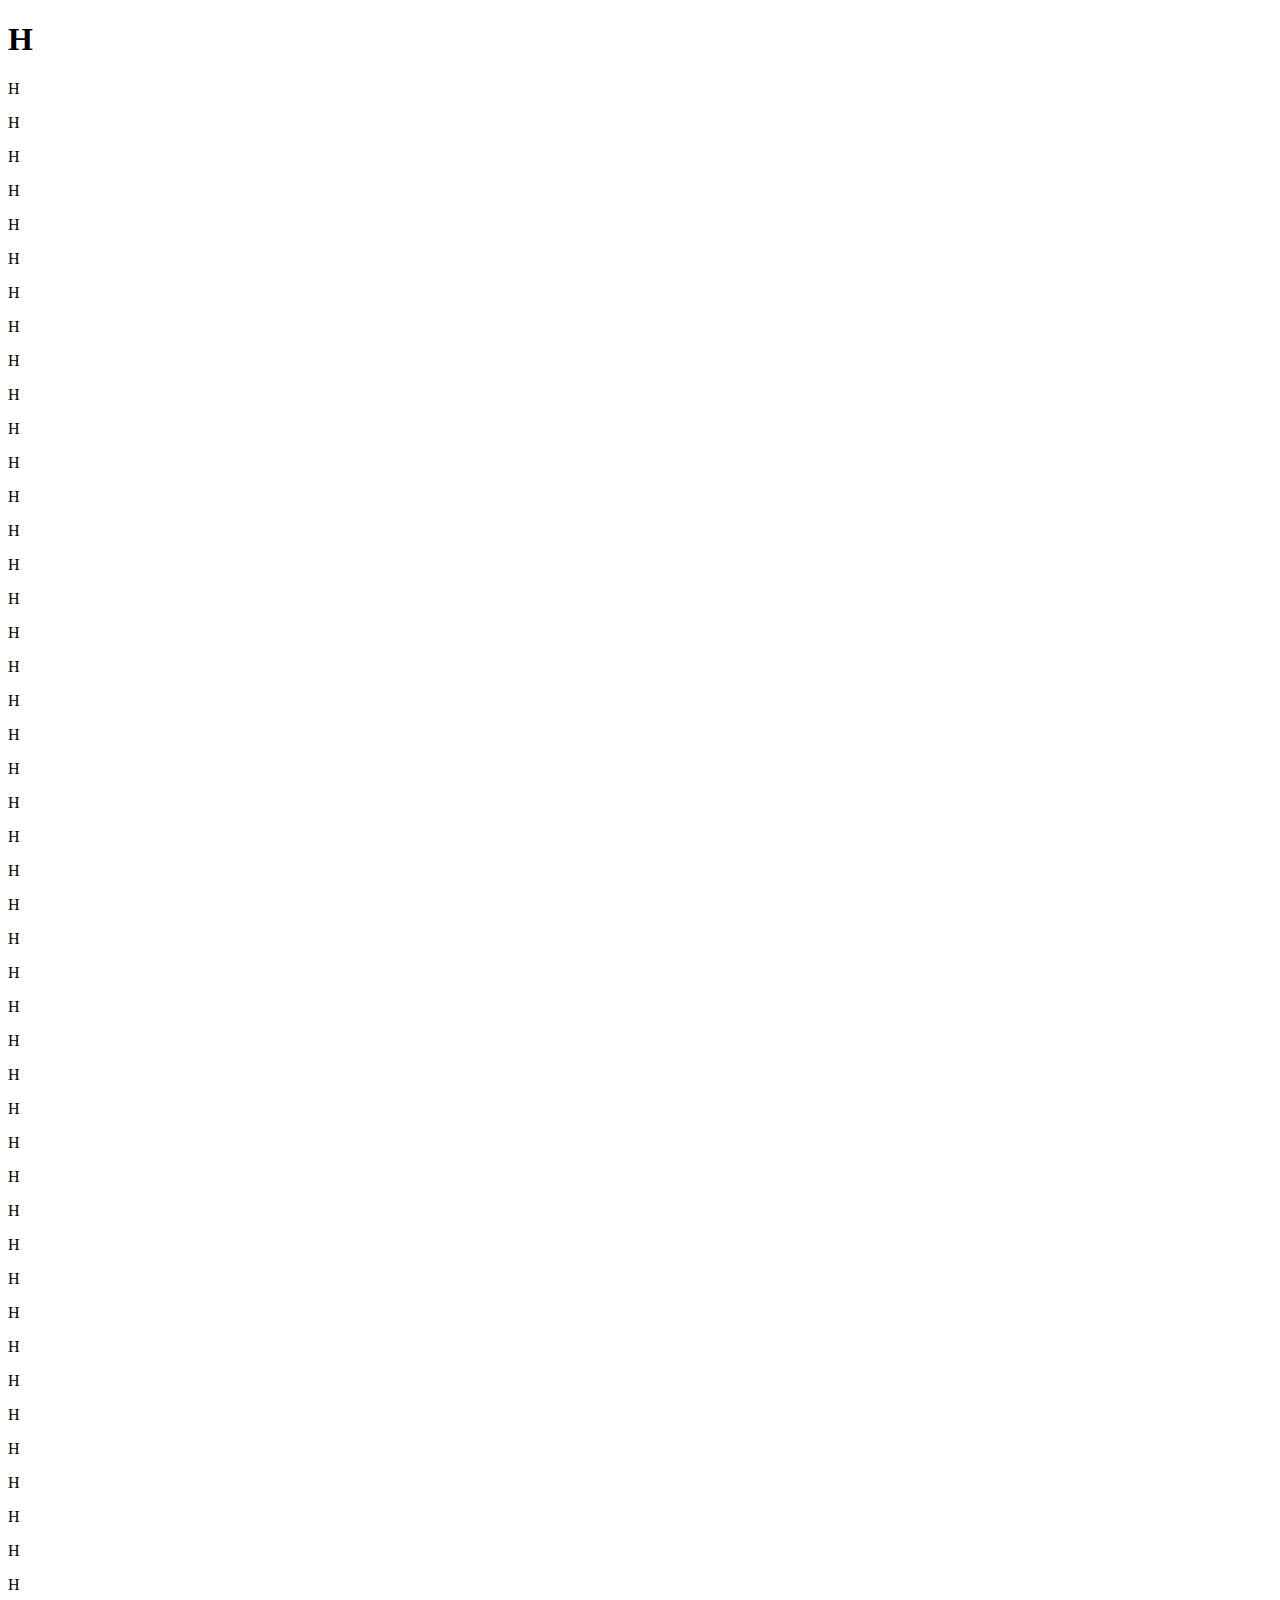
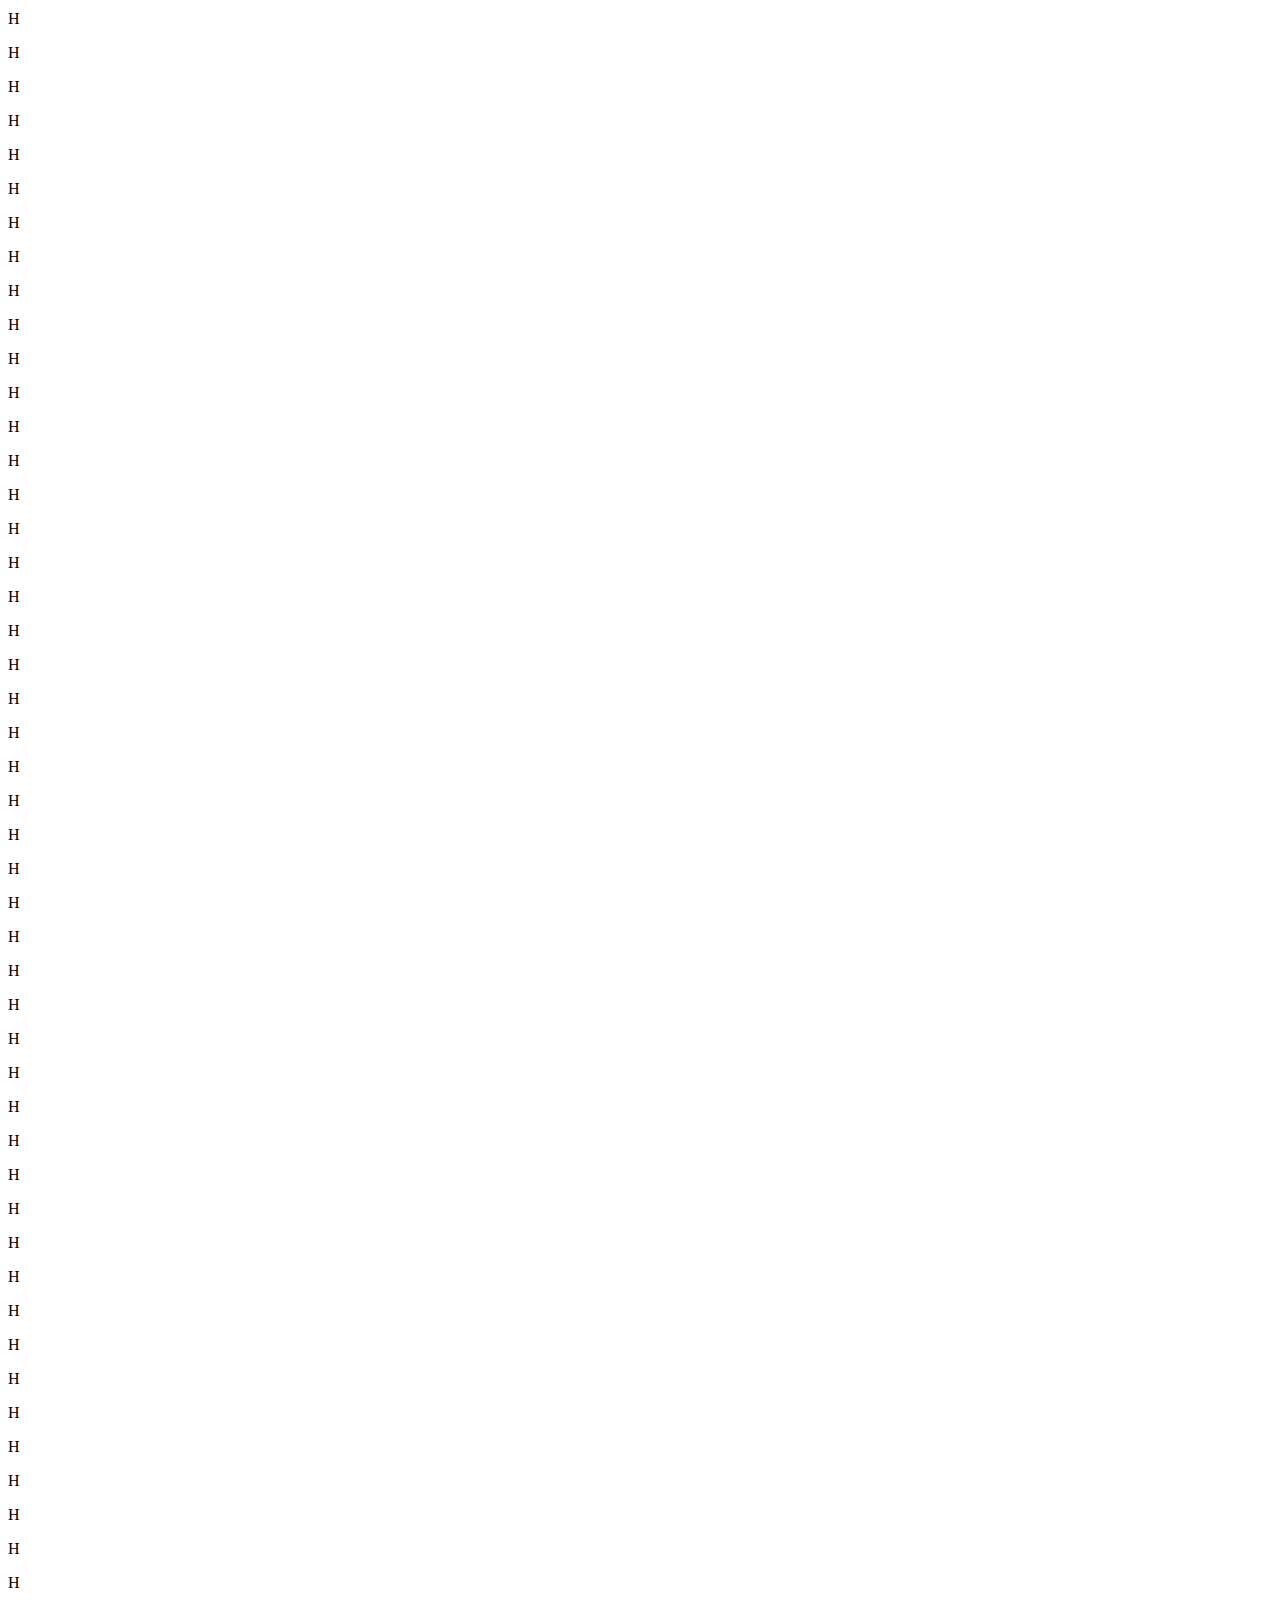
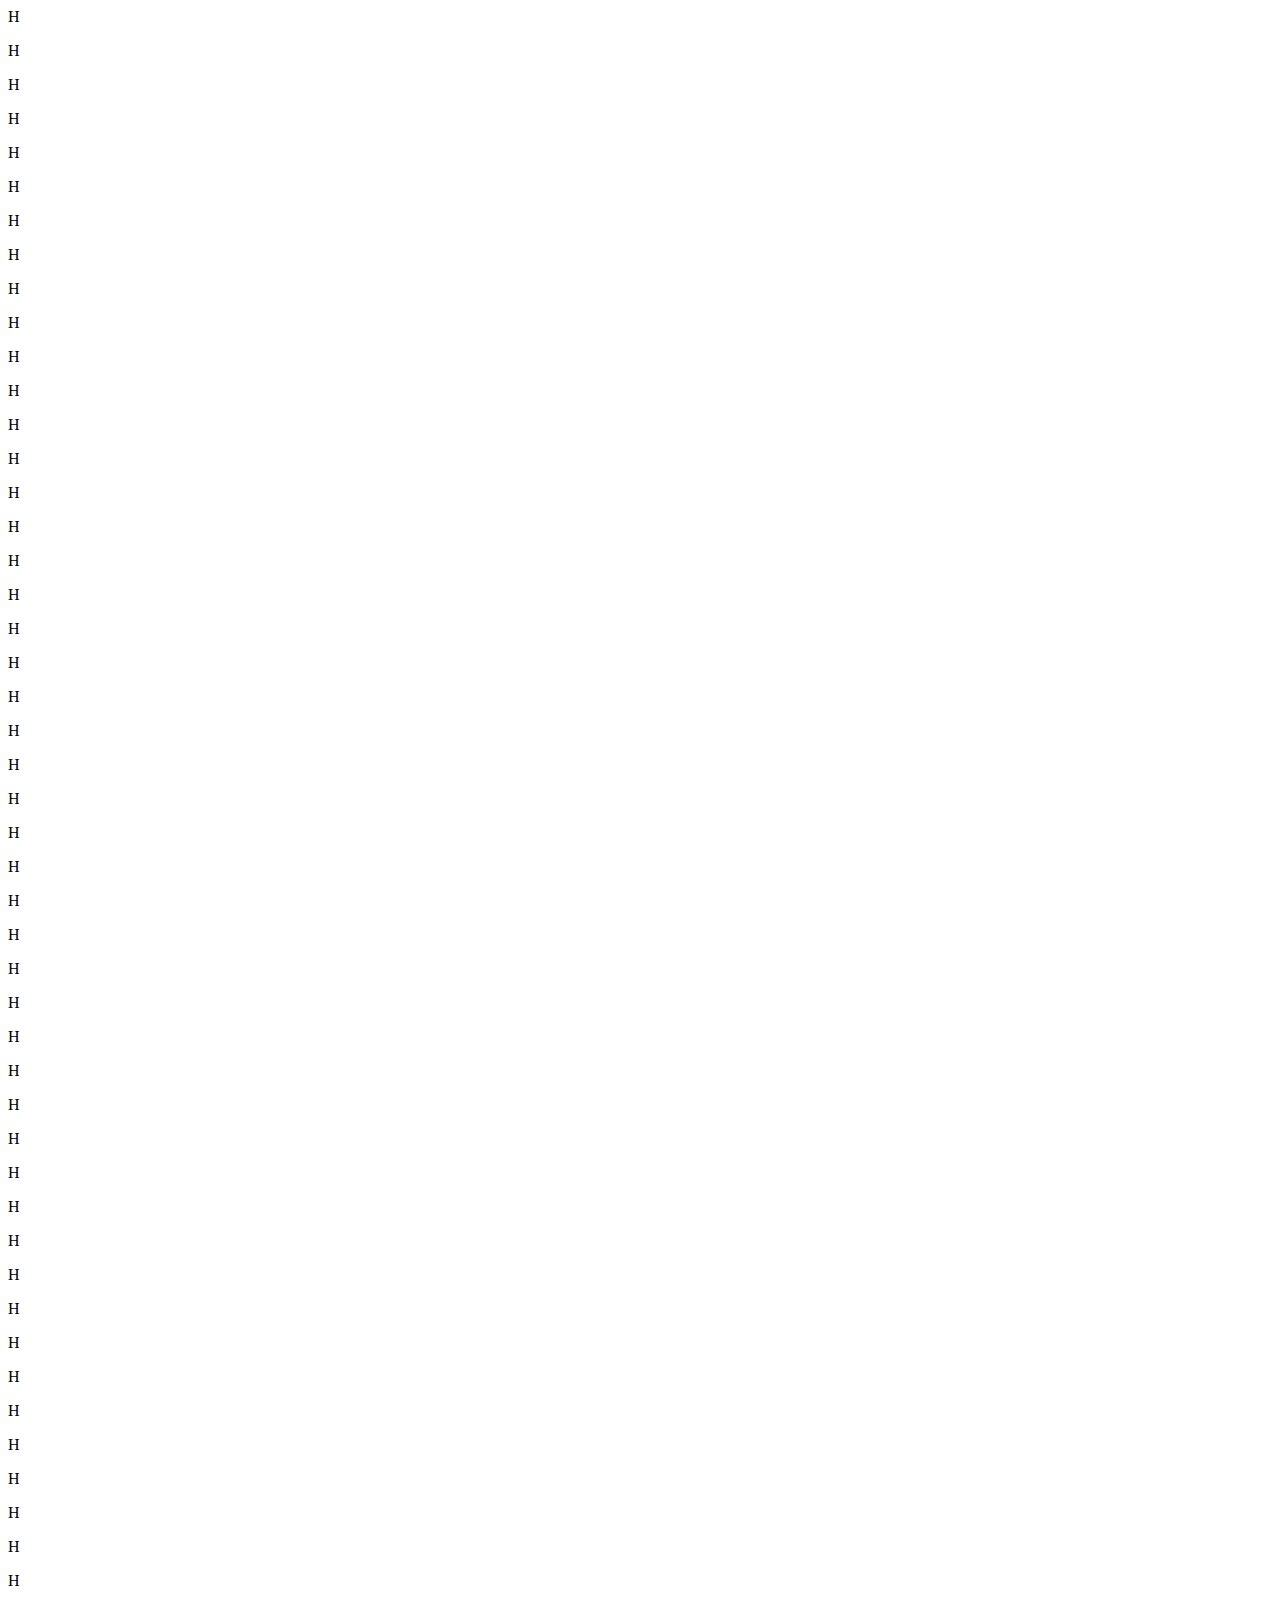
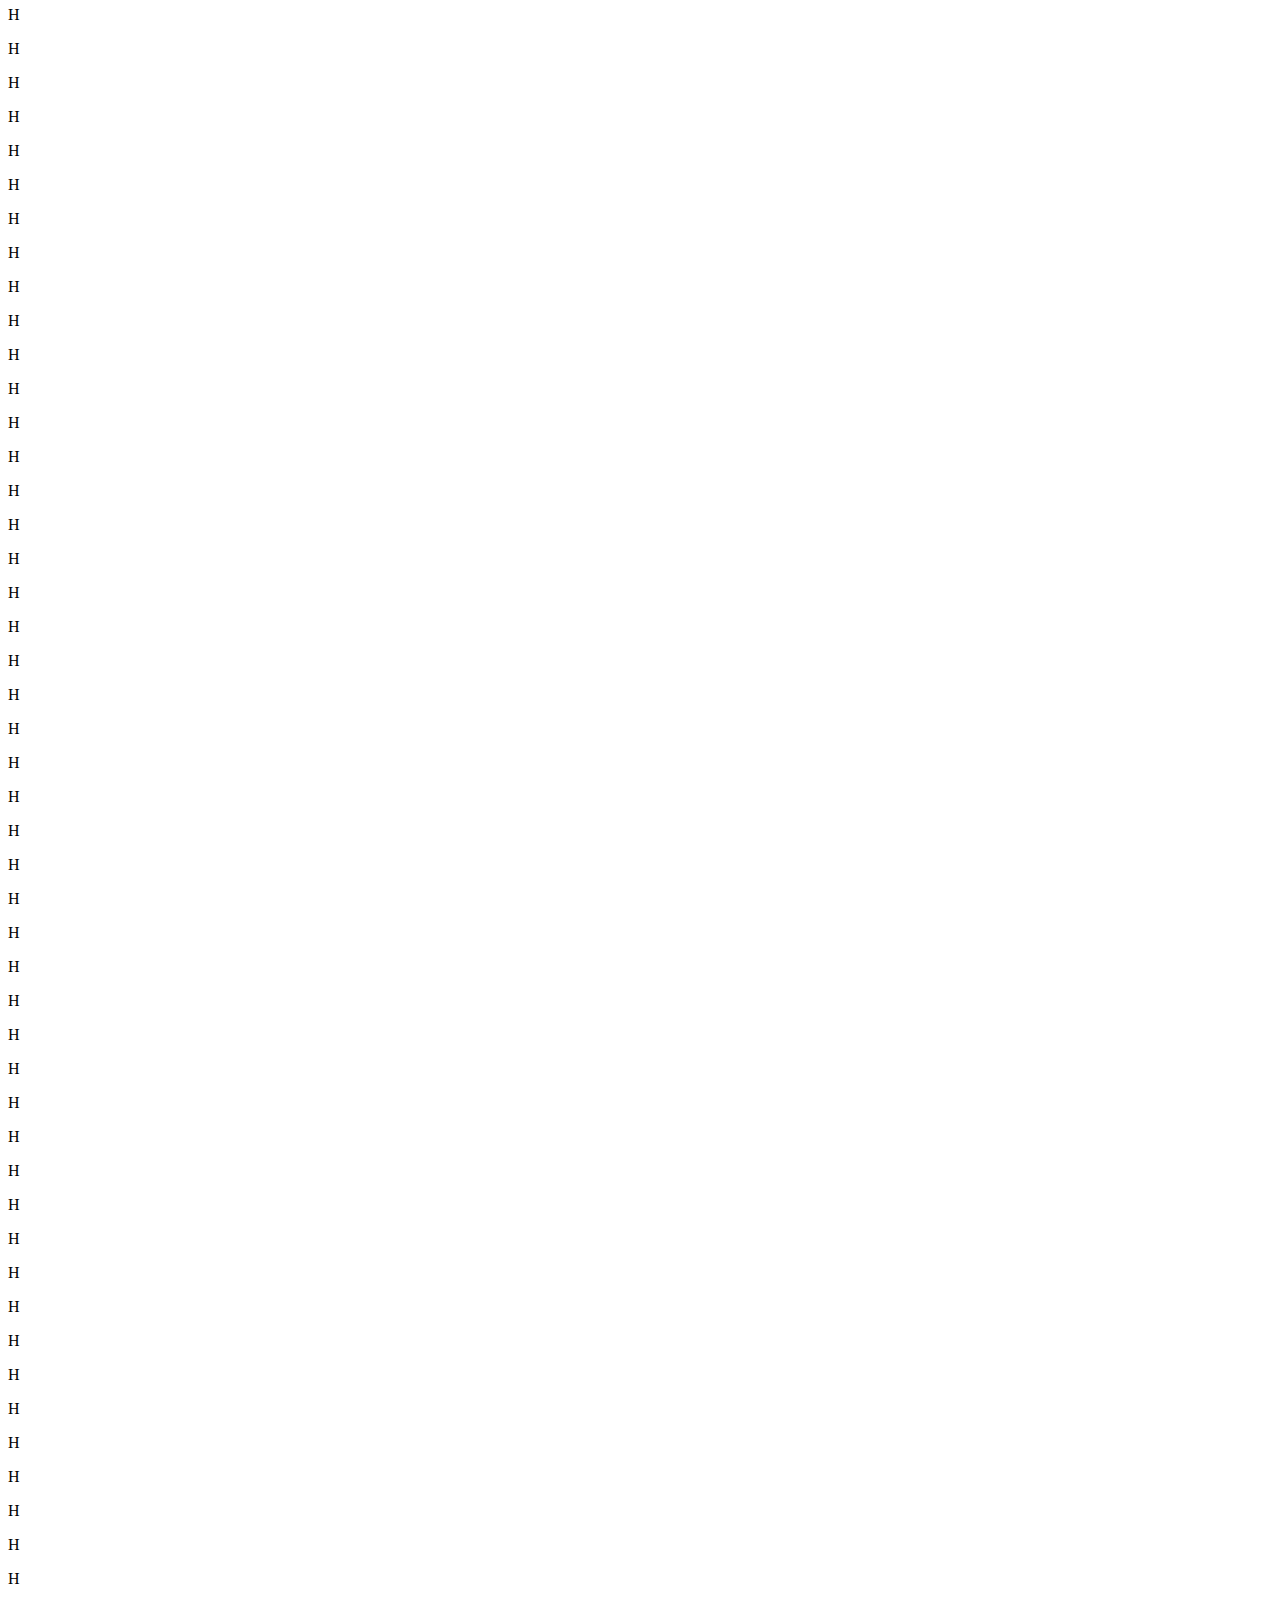
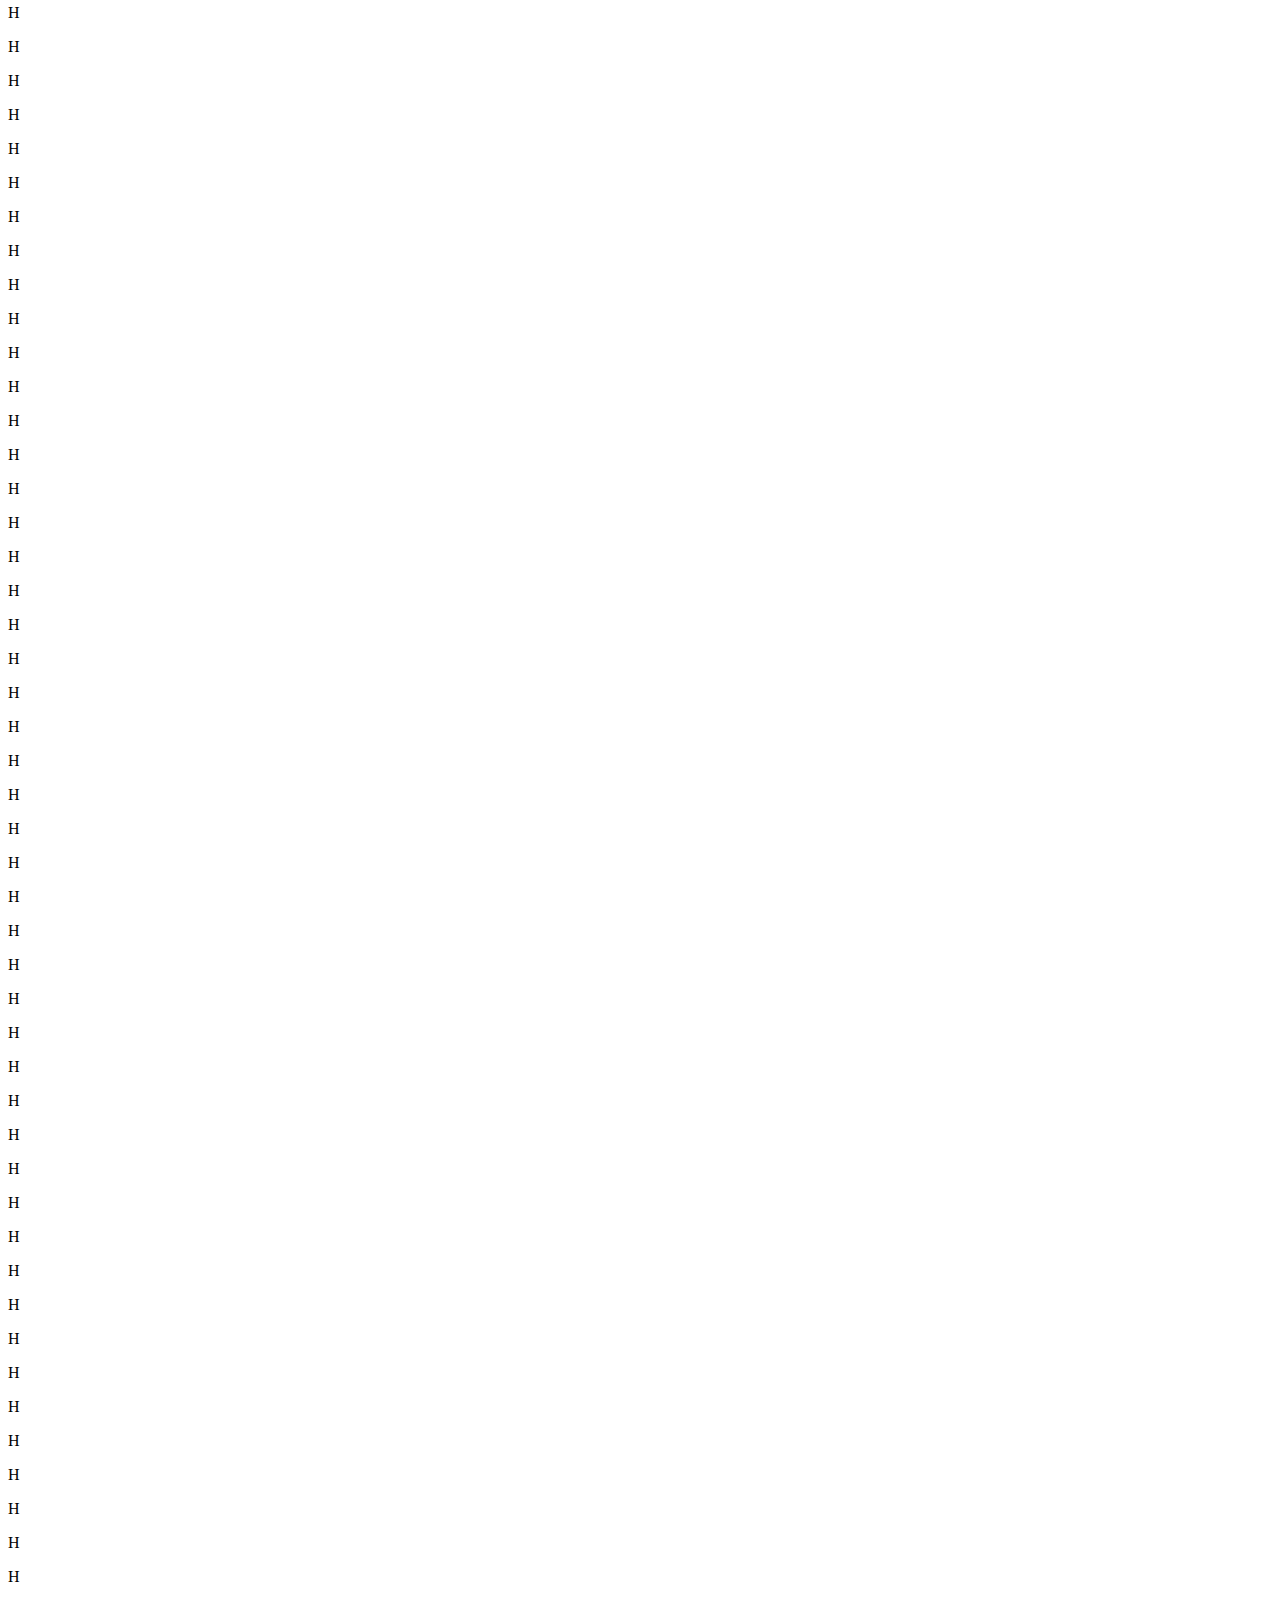
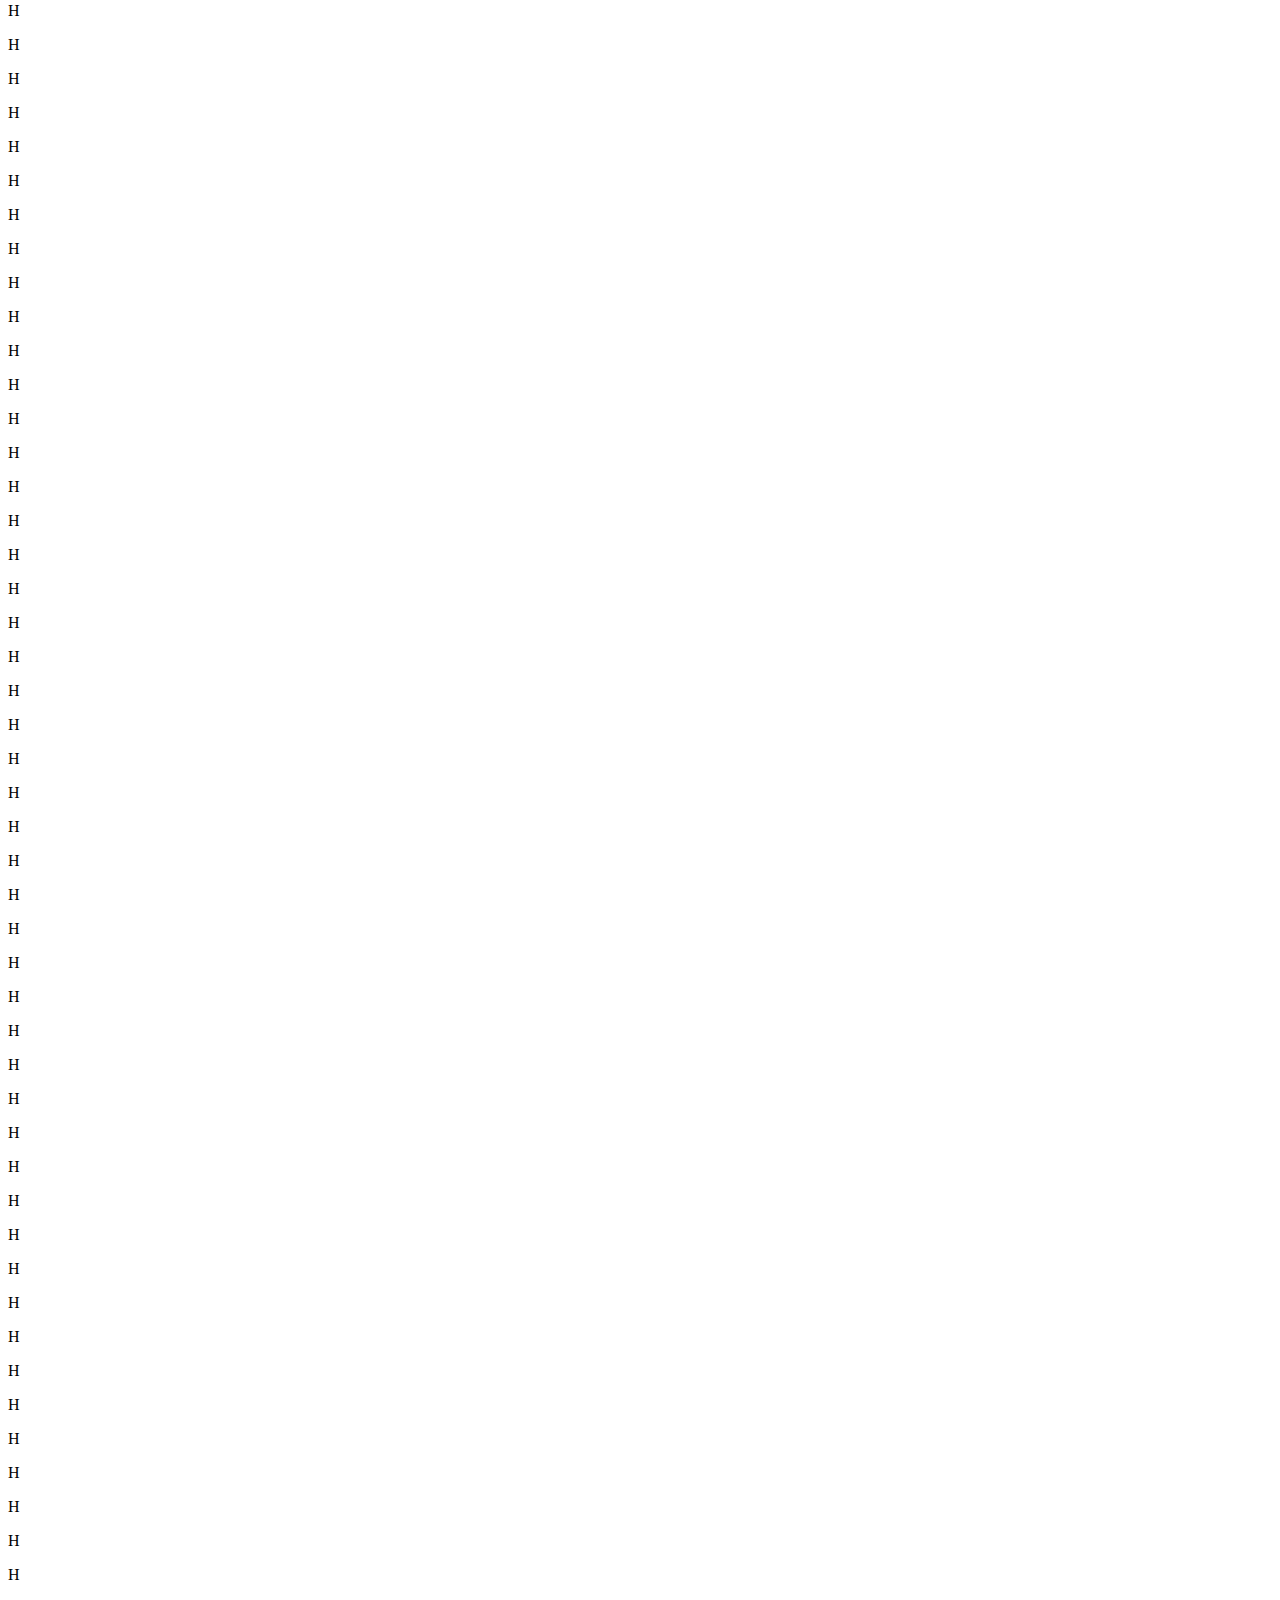
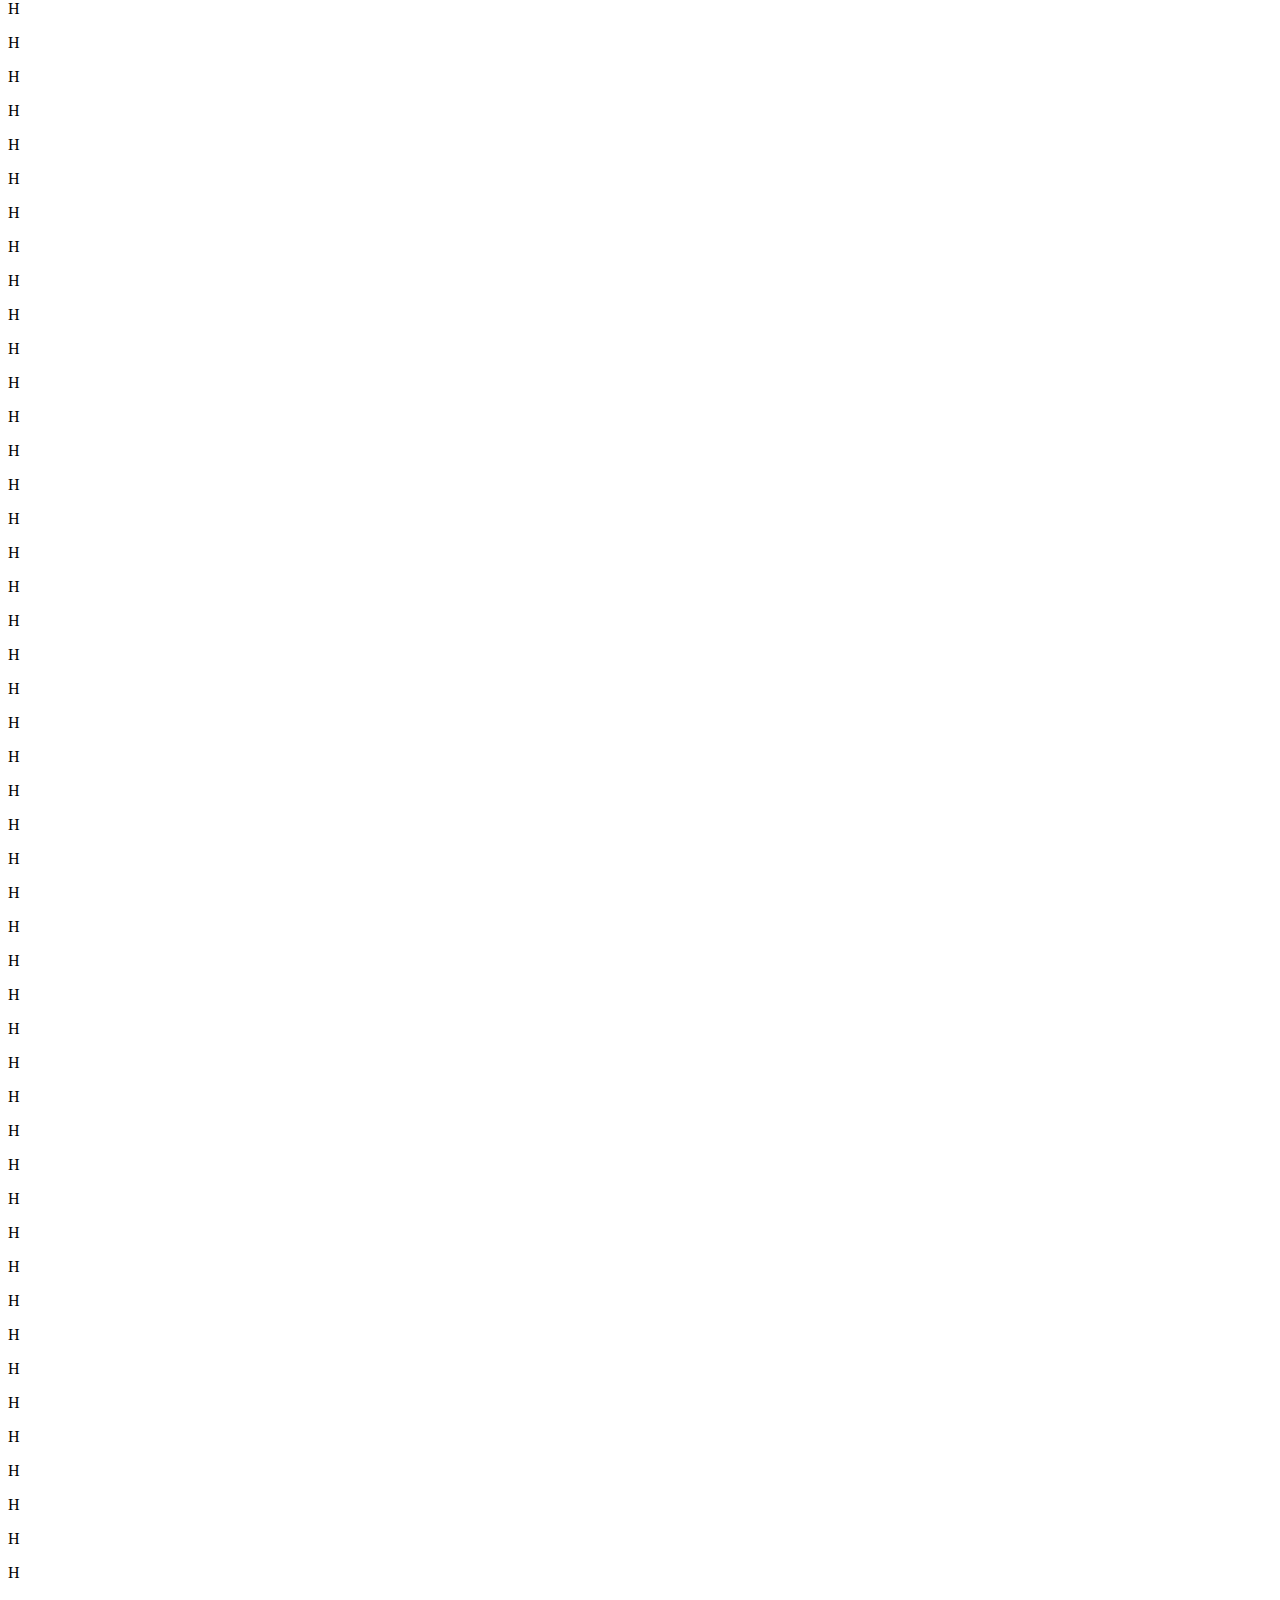
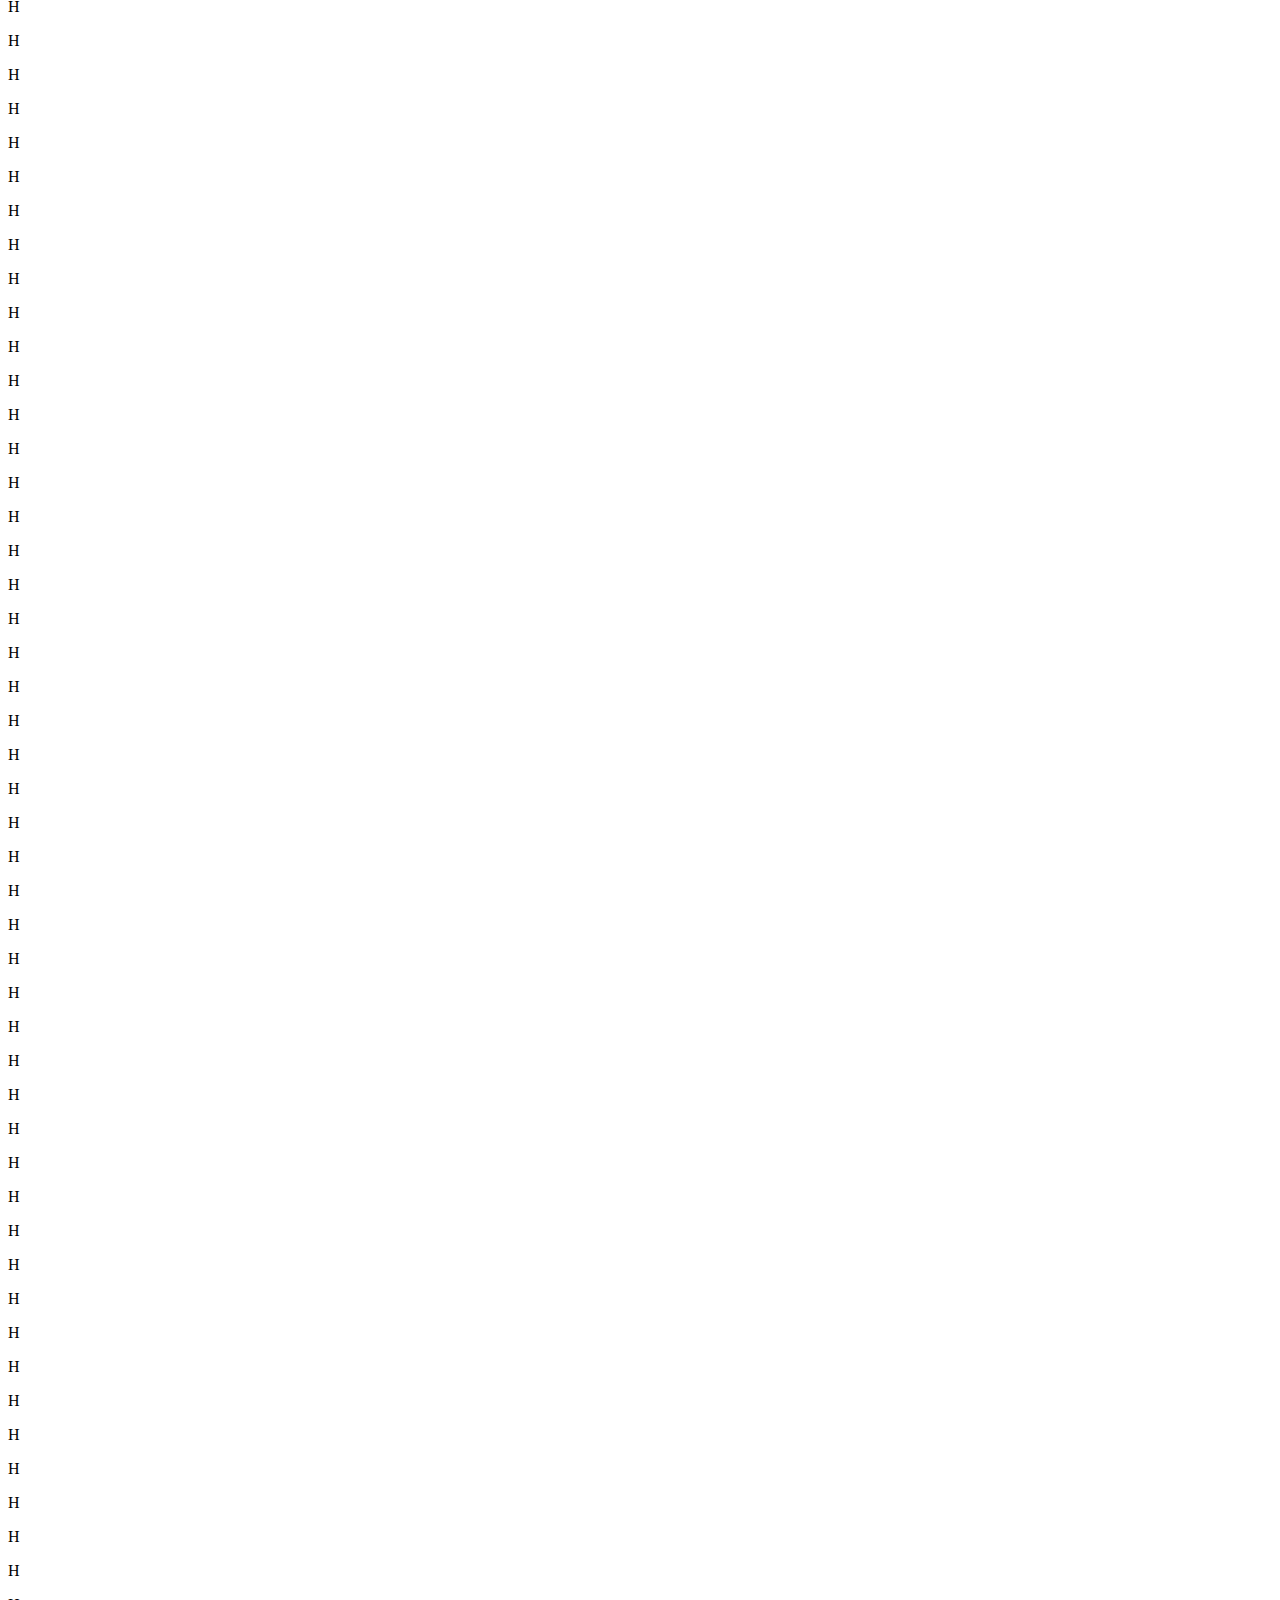
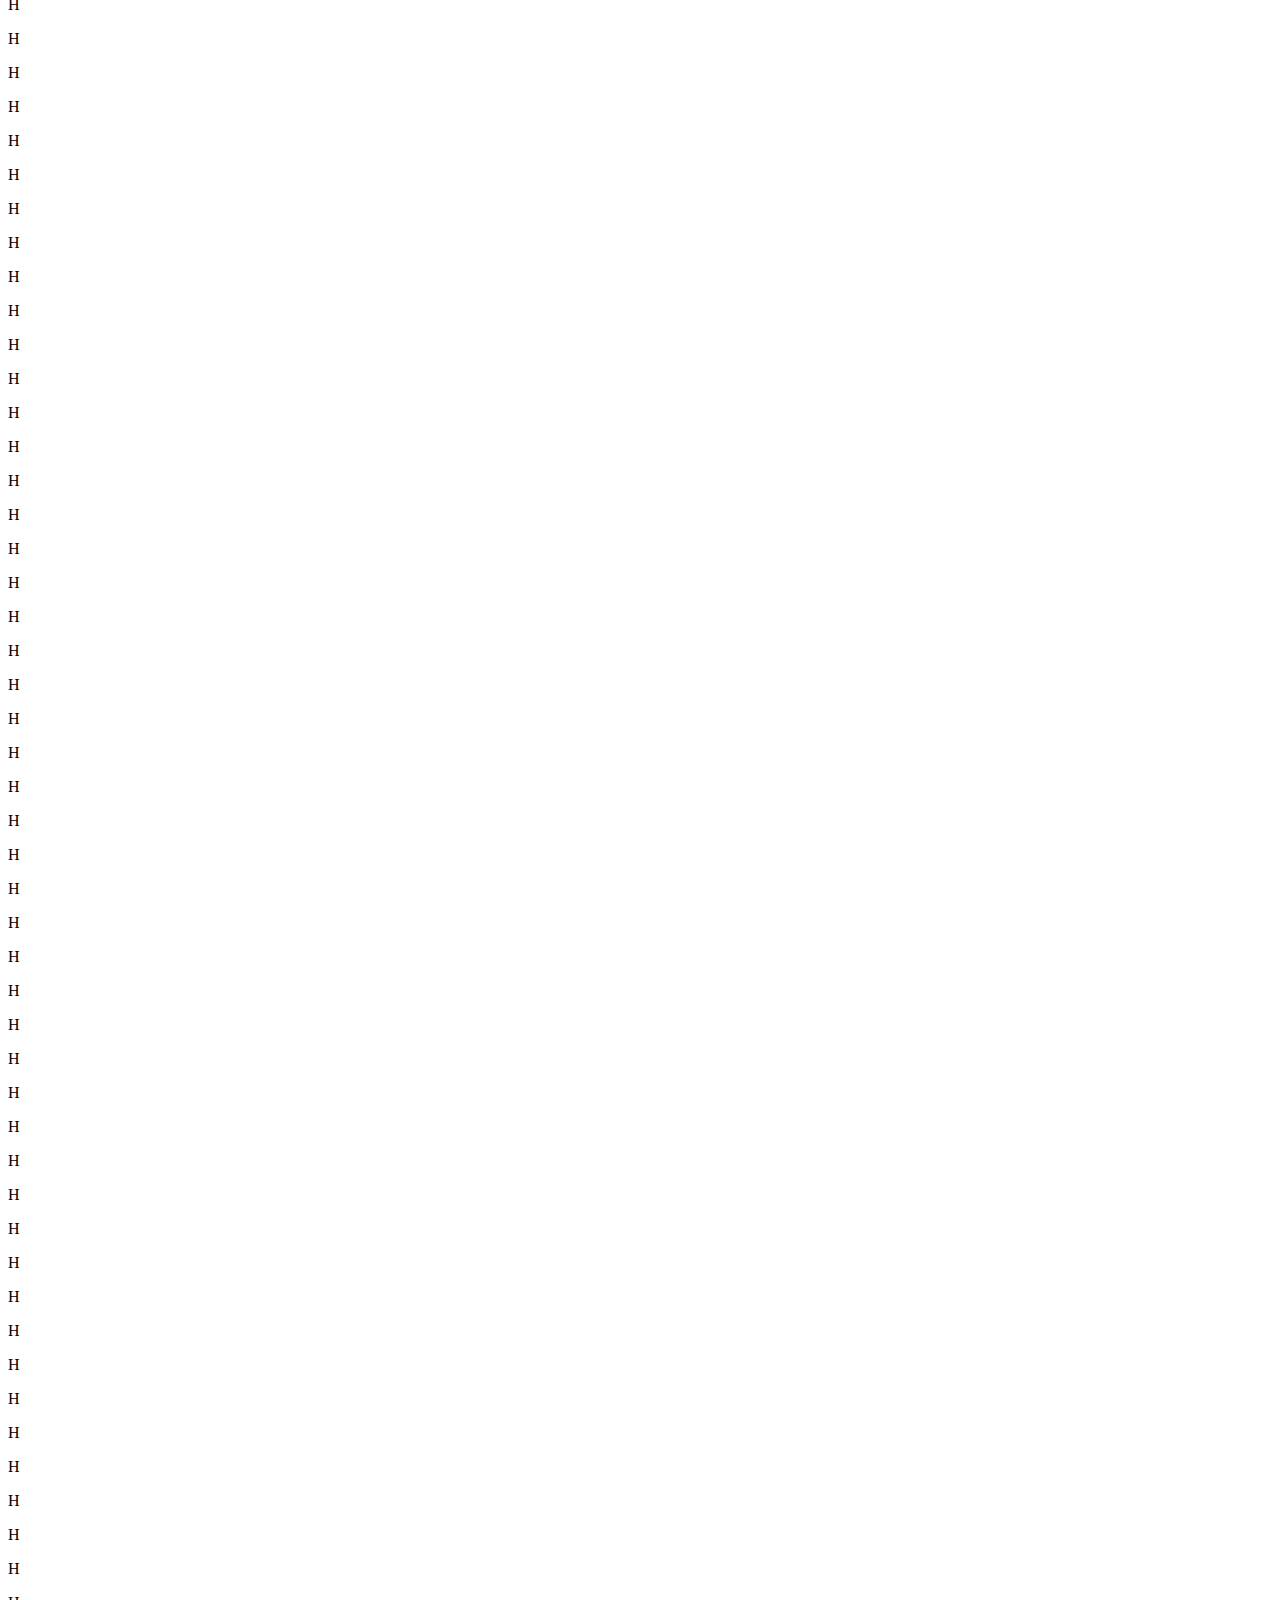
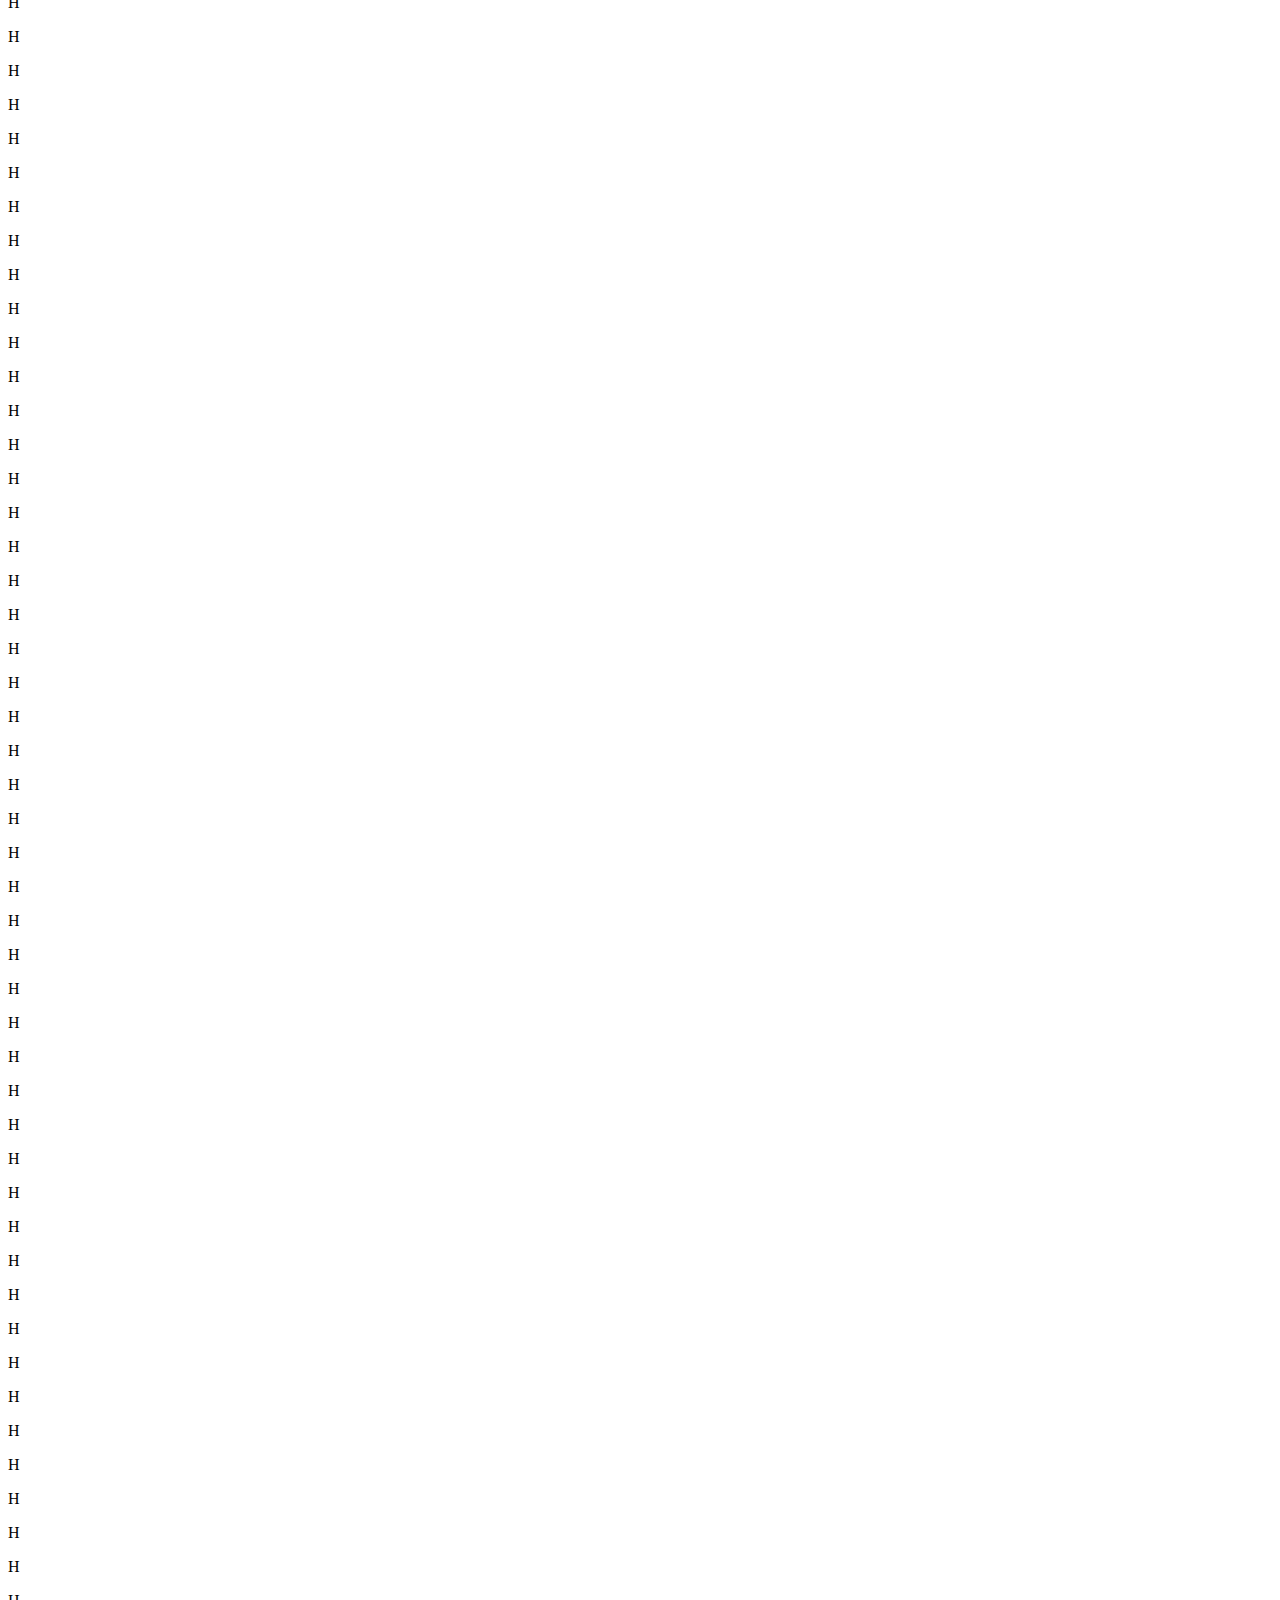
==== h.html @ f9d6abf5 "WHAT H" ====
<!DOCTYPE html>
<html>

<head>
<title>H</title>
<meta name=viewport content="width=device-width, initial-scale=1.0">
<meta name=description content="H"/>
<link rel=stylesheet href=style.css>
</head>

<body>
<h1>H</h1>
<p>H</p>
<script>
function update() {
 for (var i = 0; i < document.documentElement.clientHeight; i++) {
   var paragraph = document.createElement("p");
   var node = document.createTextNode("H");
   paragraph.appendChild(node);
   document.body.appendChild(paragraph);
  }
}
window.addEventListener("scroll", function() {
 var rect = document.documentElement.getBoundingClientRect();
 if (rect.bottom < document.documentElement.clientHeight) {
  update();
 }
});
update();
</script>
</body>
</html>
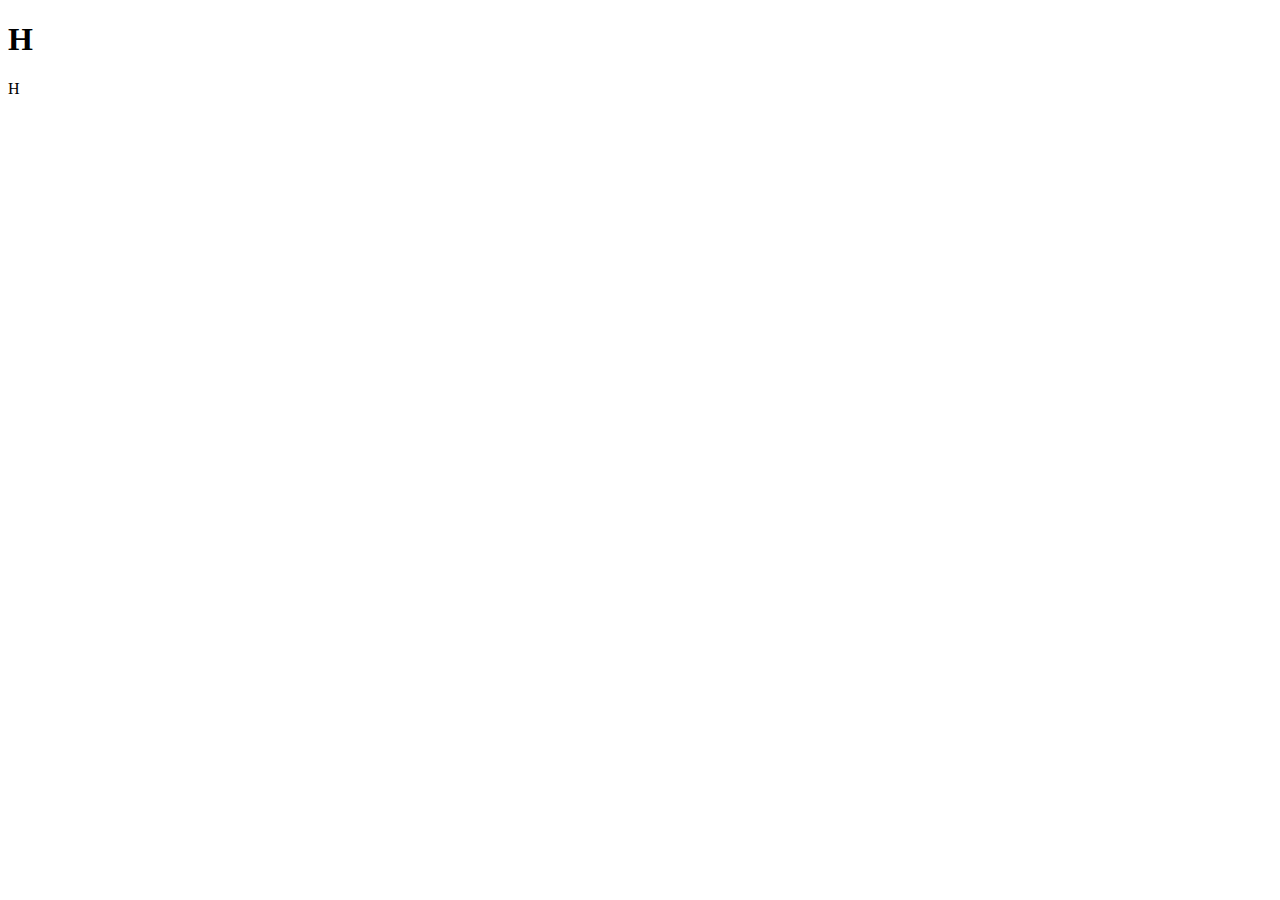
==== commit 448303d0: "Merge pull request #3 from subpurple/patch-1" ====
--- a/h.html
+++ b/h.html
@@ -12,13 +12,14 @@
 <h1>H</h1>
 <p>H</p>
 <script>
+var clientHeight = 0;
 function update() {
- for (var i = 0; i < document.documentElement.clientHeight; i++) {
-   var paragraph = document.createElement("p");
-   var node = document.createTextNode("H");
-   paragraph.appendChild(node);
+ for (var i = 0; i < document.documentElement.clientHeight - clientHeight; i++) {
+   var image = document.createElement("img");
+   image.src = "WHAT H.png";
    document.body.appendChild(paragraph);
   }
+  clientHeight = document.documentElement.clientHeight;
 }
 window.addEventListener("scroll", function() {
  var rect = document.documentElement.getBoundingClientRect();
@@ -29,4 +30,4 @@
 update();
 </script>
 </body>
-</html>+</html>
